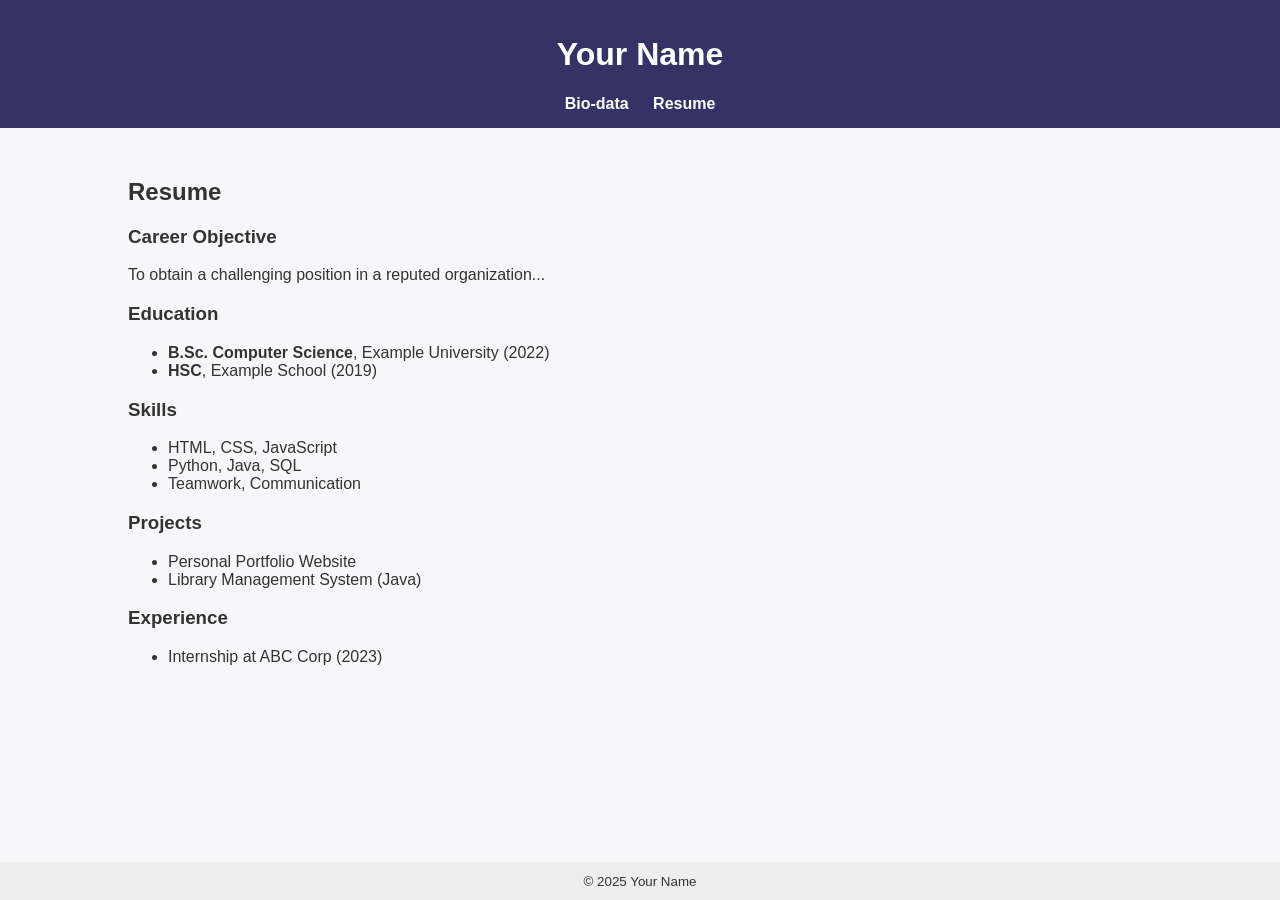
==== resume-builder/resume.html @ 4809680a "Add files via upload" ====
<!DOCTYPE html>
<html lang="en">
<head>
  <meta charset="UTF-8">
  <title>Resume | Your Name</title>
  <link rel="stylesheet" href="styles.css">
  <script src="script.js" defer></script>
</head>
<body>
  <header>
    <h1>Your Name</h1>
    <nav>
      <a href="index.html">Bio-data</a>
      <a href="resume.html">Resume</a>
    </nav>
  </header>
  <main>
    <section>
      <h2>Resume</h2>
      <h3>Career Objective</h3>
      <p>To obtain a challenging position in a reputed organization...</p>

      <h3>Education</h3>
      <ul>
        <li><strong>B.Sc. Computer Science</strong>, Example University (2022)</li>
        <li><strong>HSC</strong>, Example School (2019)</li>
      </ul>

      <h3>Skills</h3>
      <ul>
        <li>HTML, CSS, JavaScript</li>
        <li>Python, Java, SQL</li>
        <li>Teamwork, Communication</li>
      </ul>

      <h3>Projects</h3>
      <ul>
        <li>Personal Portfolio Website</li>
        <li>Library Management System (Java)</li>
      </ul>

      <h3>Experience</h3>
      <ul>
        <li>Internship at ABC Corp (2023)</li>
      </ul>
    </section>
  </main>
  <footer>
    <small>&copy; 2025 Your Name</small>
  </footer>
</body>
</html>
---- resume-builder/styles.css ----
body {
  font-family: 'Segoe UI', Arial, sans-serif;
  margin: 0;
  background: #f7f7f9;
  color: #333;
}
header {
  background: #333366;
  color: #fff;
  padding: 15px;
  text-align: center;
}
header nav a {
  color: #fff;
  margin: 0 10px;
  text-decoration: none;
  font-weight: bold;
}
header nav a:hover {
  text-decoration: underline;
}
.profile-pic {
  width: 150px;
  border-radius: 50%;
  margin-right: 30px;
}
.bio table {
  border-collapse: collapse;
  margin-top: 10px;
}
.bio th, .bio td {
  border: 1px solid #ddd;
  padding: 8px 15px;
  text-align: left;
}
main {
  padding: 30px 10%;
}
footer {
  text-align: center;
  padding: 10px 0;
  background: #ededed;
  position: fixed;
  width: 100%;
  bottom: 0;
}
@media (max-width: 700px) {
  main { padding: 10px; }
  .profile-pic { width: 80px; }
}
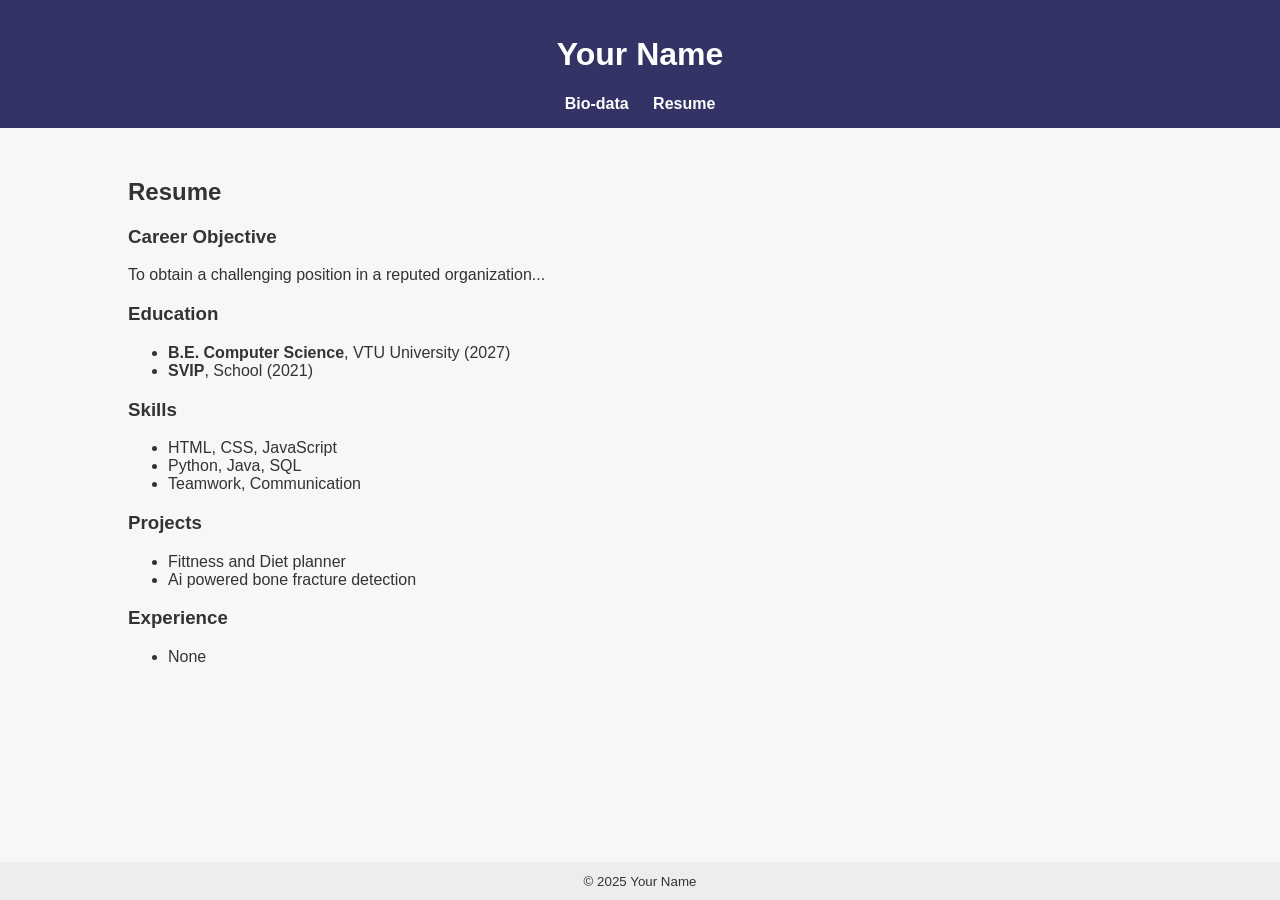
==== commit bfb73f9e: "Update resume.html" ====
--- a/resume-builder/resume.html
+++ b/resume-builder/resume.html
@@ -22,8 +22,8 @@
 
       <h3>Education</h3>
       <ul>
-        <li><strong>B.Sc. Computer Science</strong>, Example University (2022)</li>
-        <li><strong>HSC</strong>, Example School (2019)</li>
+        <li><strong>B.E. Computer Science</strong>, VTU University (2027)</li>
+        <li><strong>SVIP</strong>, School (2021)</li>
       </ul>
 
       <h3>Skills</h3>
@@ -35,13 +35,13 @@
 
       <h3>Projects</h3>
       <ul>
-        <li>Personal Portfolio Website</li>
-        <li>Library Management System (Java)</li>
+        <li>Fittness and Diet planner</li>
+        <li>Ai powered bone fracture detection</li>
       </ul>
 
       <h3>Experience</h3>
       <ul>
-        <li>Internship at ABC Corp (2023)</li>
+        <li>None</li>
       </ul>
     </section>
   </main>
@@ -49,4 +49,4 @@
     <small>&copy; 2025 Your Name</small>
   </footer>
 </body>
-</html>+</html>
